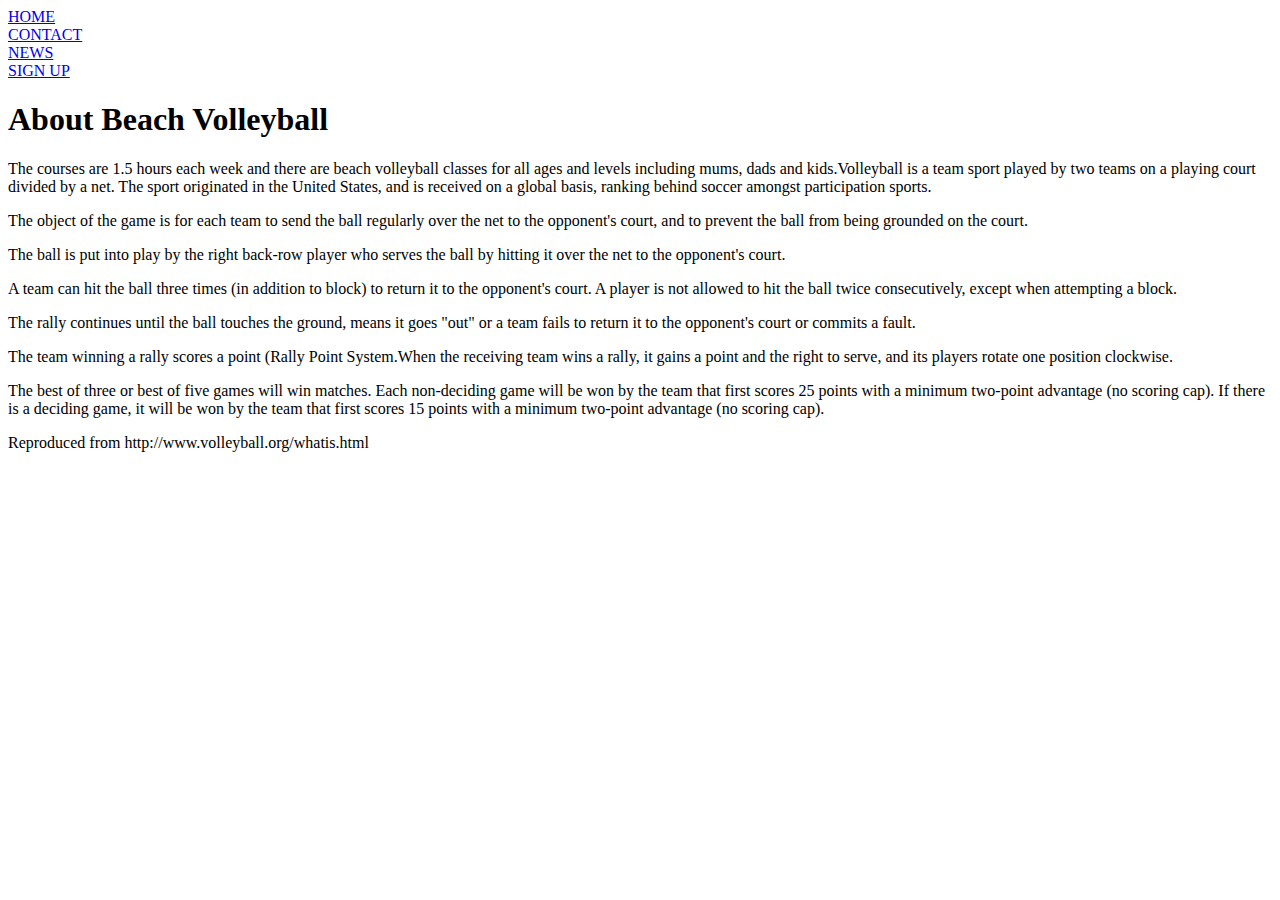
==== about.html @ 522bd792 "Add files via upload" ====
<!DOCTYPE html>
<html><head><meta http-equiv="Content-Type" content="text/html; charset=UTF-8">
    <link href="slammers-stylesheet.css" rel="stylesheet" type="text/css">
<title>about</title>
</head>
<body>
<nav>
  <a href="index.html">HOME</a>
	<br>
  <a href="contact.html">CONTACT</a>
	<br>
  <a href="news.html">NEWS</a>
	<br>
  <a href="signup.html">SIGN UP</a>
</nav>
<h1> About Beach Volleyball</h1>
    <p>The courses are 1.5 hours each week and there are beach volleyball classes for all ages and levels including mums, dads and kids.Volleyball is a team sport played by two teams on a playing court divided by a net.
    The sport originated in the United States, and is received on a global basis, ranking behind soccer amongst participation sports.
    <p>The object of the game is for each team to send the ball regularly over the net to the opponent's court, and to prevent the ball from being grounded on the court.
    <p>The ball is put into play by the right back-row player who serves the ball by hitting it over the net to the opponent's court.
    <p>A team can hit the ball three times (in addition to block) to return it to the opponent's court. A player is not allowed to hit the ball twice consecutively, except when attempting a block.
    <p>The rally continues until the ball touches the ground, means it goes "out" or a team fails to return it to the opponent's court or commits a fault.
    <p>The team winning a rally scores a point (Rally Point System.When the receiving team wins a rally, it gains a point and the right to serve, and its players rotate one position clockwise.
    <p>The best of three or best of five games will win matches. Each non-deciding game will be won by the team that first scores 25 points with a minimum two-point advantage (no scoring cap). If there is a deciding game, it will be won by the team that first scores 15 points with a minimum two-point advantage (no scoring cap).
    <p>Reproduced from http://www.volleyball.org/whatis.html



</body></html>
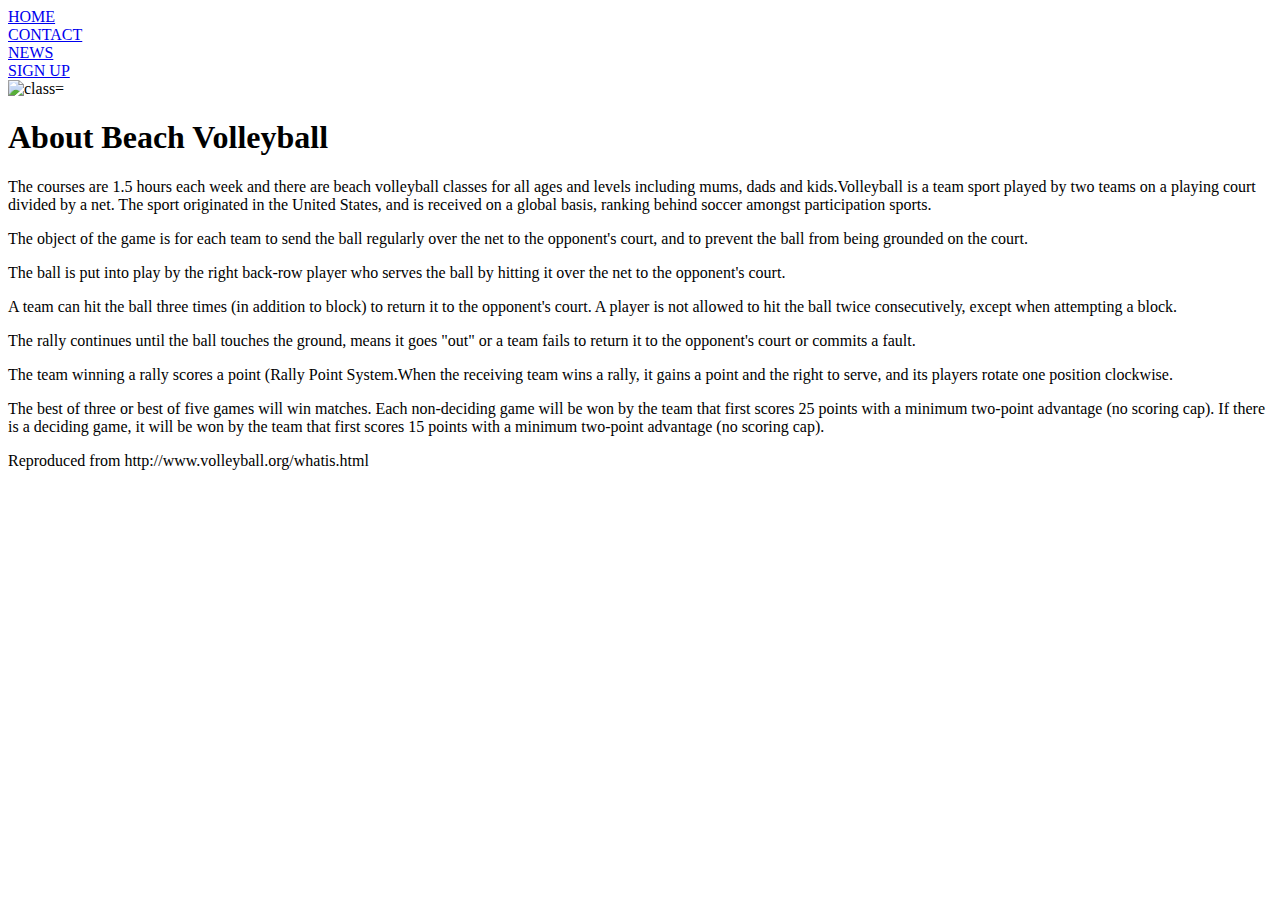
==== commit cb42d75e: "Add files via upload" ====
--- a/about.html
+++ b/about.html
@@ -13,6 +13,7 @@
 	<br>
   <a href="signup.html">SIGN UP</a>
 </nav>
+<img src="images/boys.jpg" width="500" alt="class="center>
 <h1> About Beach Volleyball</h1>
     <p>The courses are 1.5 hours each week and there are beach volleyball classes for all ages and levels including mums, dads and kids.Volleyball is a team sport played by two teams on a playing court divided by a net.
     The sport originated in the United States, and is received on a global basis, ranking behind soccer amongst participation sports.
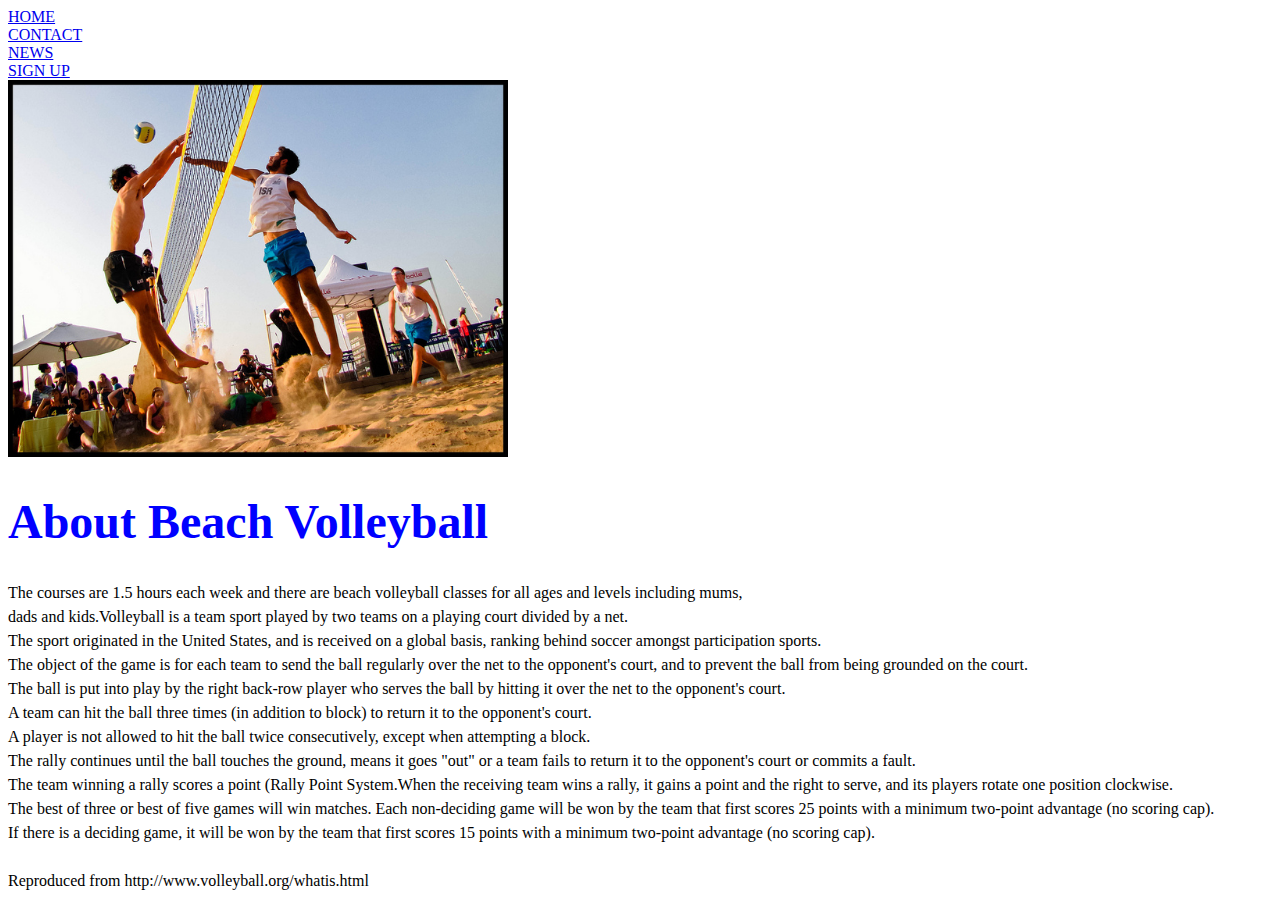
==== commit 53b8134b: "Final push" ====
--- a/about.html
+++ b/about.html
@@ -15,15 +15,21 @@
 </nav>
 <img src="images/boys.jpg" width="500" alt="class="center>
 <h1> About Beach Volleyball</h1>
-    <p>The courses are 1.5 hours each week and there are beach volleyball classes for all ages and levels including mums, dads and kids.Volleyball is a team sport played by two teams on a playing court divided by a net.
-    The sport originated in the United States, and is received on a global basis, ranking behind soccer amongst participation sports.
-    <p>The object of the game is for each team to send the ball regularly over the net to the opponent's court, and to prevent the ball from being grounded on the court.
-    <p>The ball is put into play by the right back-row player who serves the ball by hitting it over the net to the opponent's court.
-    <p>A team can hit the ball three times (in addition to block) to return it to the opponent's court. A player is not allowed to hit the ball twice consecutively, except when attempting a block.
-    <p>The rally continues until the ball touches the ground, means it goes "out" or a team fails to return it to the opponent's court or commits a fault.
-    <p>The team winning a rally scores a point (Rally Point System.When the receiving team wins a rally, it gains a point and the right to serve, and its players rotate one position clockwise.
-    <p>The best of three or best of five games will win matches. Each non-deciding game will be won by the team that first scores 25 points with a minimum two-point advantage (no scoring cap). If there is a deciding game, it will be won by the team that first scores 15 points with a minimum two-point advantage (no scoring cap).
-    <p>Reproduced from http://www.volleyball.org/whatis.html
+<p>
+    The courses are 1.5 hours each week and there are beach volleyball classes for all ages and levels including mums,<br>
+    dads and kids.Volleyball is a team sport played by two teams on a playing court divided by a net.<br>
+    The sport originated in the United States, and is received on a global basis, ranking behind soccer amongst
+    participation sports.<br>
+    The object of the game is for each team to send the ball regularly over the net to the opponent's court, and to
+    prevent the ball from being grounded on the court.<br>
+    The ball is put into play by the right back-row player who serves the ball by hitting it over the net to the opponent's court.<br>
+    A team can hit the ball three times (in addition to block) to return it to the opponent's court.<br>
+    A player is not allowed to hit the ball twice consecutively, except when attempting a block.<br>
+    The rally continues until the ball touches the ground, means it goes "out" or a team fails to return it to the opponent's court or commits a fault.<br>
+    The team winning a rally scores a point (Rally Point System.When the receiving team wins a rally, it gains a point and the right to serve, and its players rotate one position clockwise.<br>
+    The best of three or best of five games will win matches. Each non-deciding game will be won by the team that first scores 25 points with a minimum two-point advantage (no scoring cap).<br>
+    If there is a deciding game, it will be won by the team that first scores 15 points with a minimum two-point advantage (no scoring cap).<br>
+    <br> Reproduced from http://www.volleyball.org/whatis.html
 
 
 
--- a/slammers-stylesheet.css
+++ b/slammers-stylesheet.css
@@ -0,0 +1,21 @@
+h1 {
+    font-size: 3em;
+    color: blue;
+    family: helvetica,arial,sans-serif;
+}
+
+h2 {
+    font-size: 2em;
+    color: blue;
+    family: helvetica,arial,sans-serif;
+}
+
+p {line-height: 1.5em;}
+
+ul {background: lightblue;}
+
+li {font-weight:normal;}
+
+table, th, td {
+    border: 1px solid black;
+}